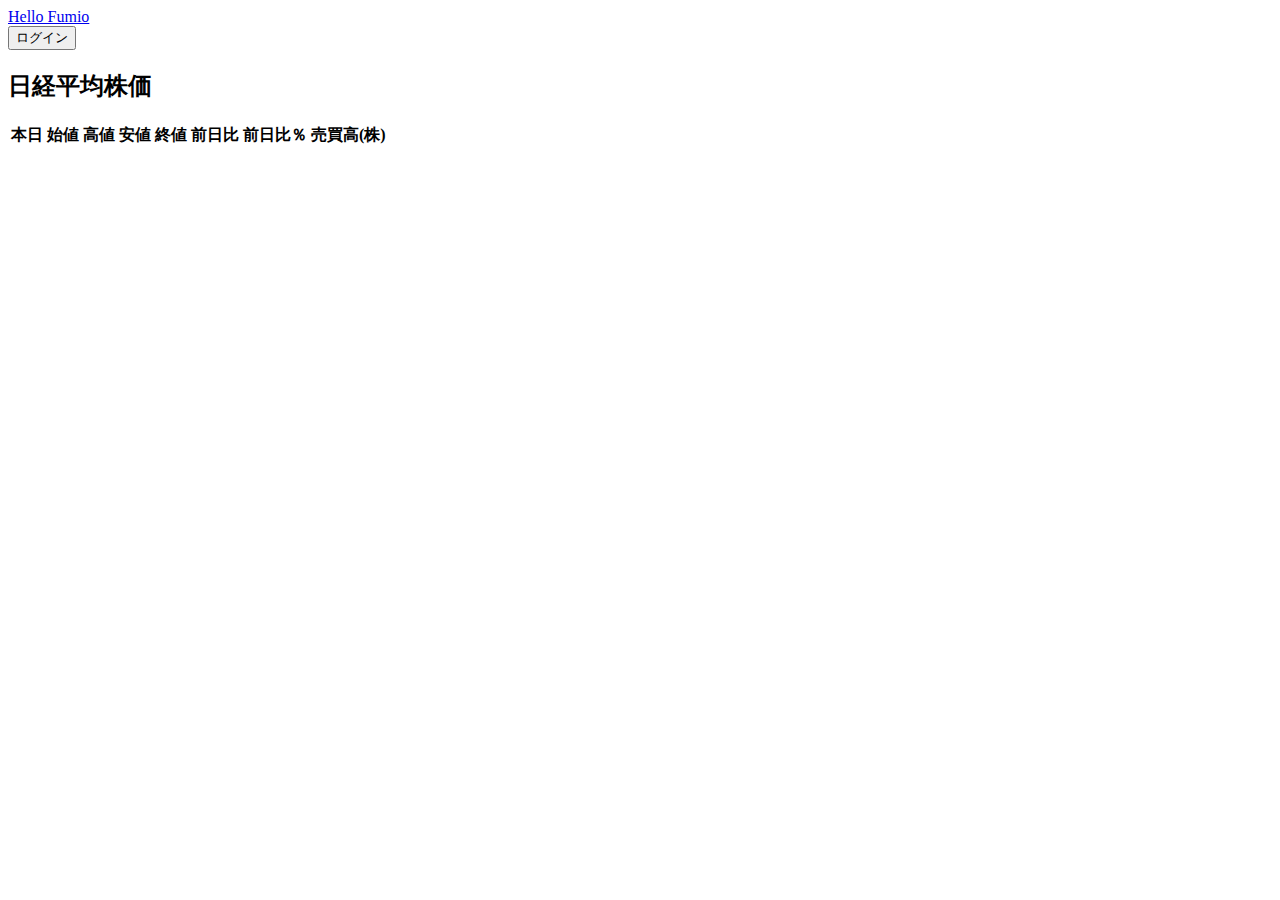
==== src/main/resources/templates/index.html @ 6a6c01da "nikkeiheikin Scraping" ====
<!DOCTYPE html>
<html xmlns:th="http://www.thymeleaf.org" xmlns:layout="http://www.ultraq.net.ns/thymeleaf/layout">
<head>
	<meta charset="UTF-8">
		<link th:href="@{/webjars/bootstrap/4.3.1/css/bootstrap.min.css}" rel="stylesheet"></link>
		<script th:src="@{/webjars/jquery/3.4.1/jquery.min.js}"></script>
		<script th:src="@{/webjars/bootstrap/4.3.1/js/bootstrap.min.js}"></script>
		<link th:href="@{/css/home.css}" rel="stylesheet"></link>
	<title>Hello</title>
</head>
<body>
	<!-- =====ヘッダー　（ナビゲーションバー）===== -->
		<nav class="navbar navbar-expand-md navbar-dark bg-primary">
			<div class="container-fluid">
				<div class="navbar-header">
					<a class="navbar-brand" href="#">Hello Fumio</a>
				</div>
				<form method="post" th:action="@{/login}">
					<button class="btn btn-link pull-right navbar-brand" type="submit">ログイン</button>
				</form>
			</div>
		</nav>
	
		<h2>日経平均株価</h2>
			<div class="page-header"></div>
			<table class="table table-bordered table-hover table-striped">
				<thead>
					<tr>
						<th class="table-info scope=col">本日</th>
						<th class="table-info scope=col">始値</th>
						<th class="table-info scope=col">高値</th>
						<th class="table-info scope=col">安値</th>
						<th class="table-info scope=col">終値</th>
						<th class="table-info scope=col">前日比</th>
						<th class="table-info scope=col">前日比％</th>
						<th class="table-info scope=col">売買高(株)</th>
					</tr>
				</thead>
				<tbody>
					<tr>
						<td th:text="${today}"></td>
						<td th:text="${openingQuotation}"></td>
						<td th:text="${high}"></td>
						<td th:text="${low}"></td>
						<td th:text="${closingQuotation}"></td>
						<td th:text="${dayOverDayChanges}"></td>
						<td th:text="${dayOverDayChangesPercent}"></td>
						<td th:text="${turnover}"></td>
					</tr>
				</tbody>
			</table>
</body>
</html>
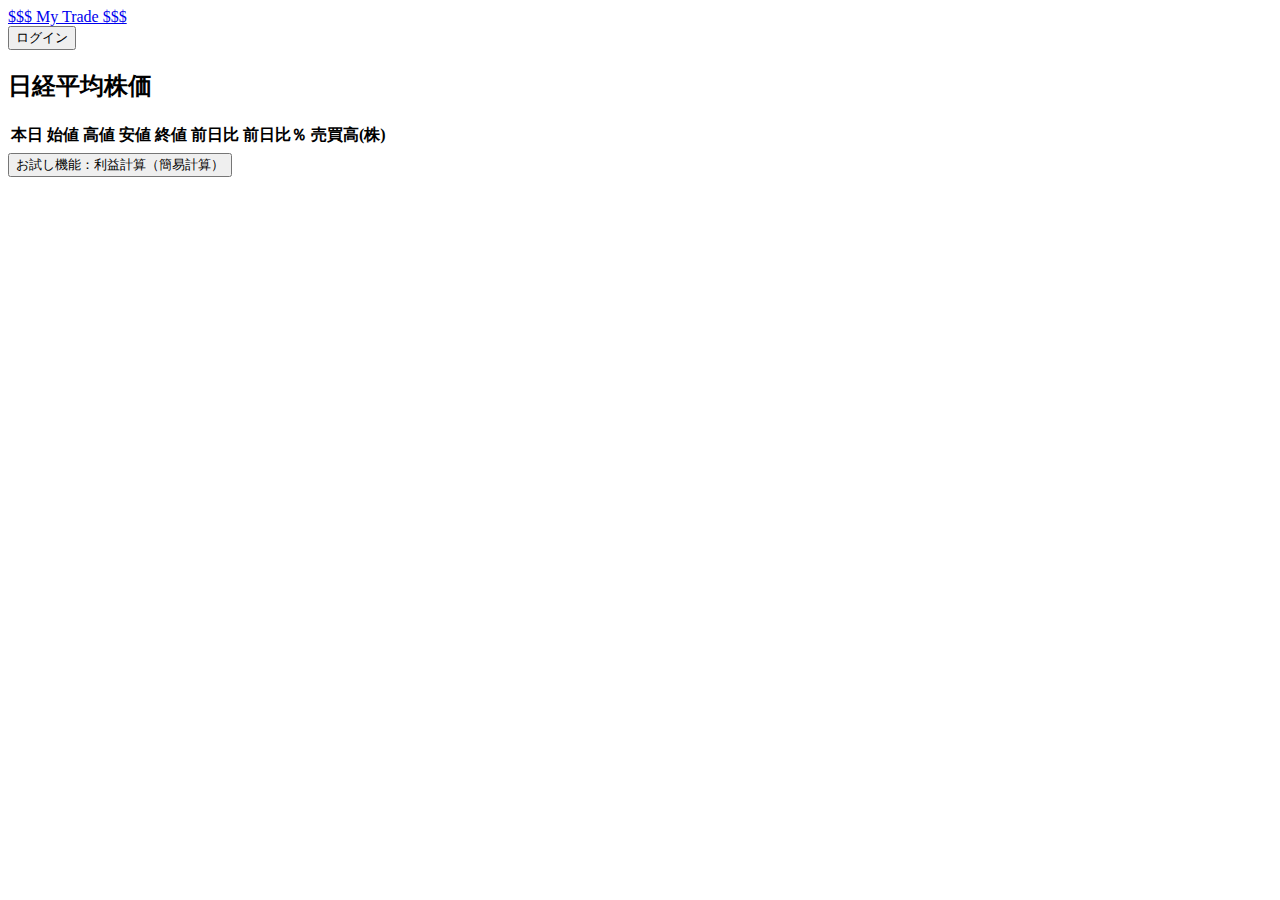
==== commit d6f76a5e: "TopPage" ====
--- a/src/main/resources/templates/index.html
+++ b/src/main/resources/templates/index.html
@@ -6,20 +6,20 @@
 		<script th:src="@{/webjars/jquery/3.4.1/jquery.min.js}"></script>
 		<script th:src="@{/webjars/bootstrap/4.3.1/js/bootstrap.min.js}"></script>
 		<link th:href="@{/css/home.css}" rel="stylesheet"></link>
-	<title>Hello</title>
+	<title>index</title>
 </head>
 <body>
-	<!-- =====ヘッダー　（ナビゲーションバー）===== -->
-		<nav class="navbar navbar-expand-md navbar-dark bg-primary">
-			<div class="container-fluid">
-				<div class="navbar-header">
-					<a class="navbar-brand" href="#">Hello Fumio</a>
-				</div>
-				<form method="post" th:action="@{/login}">
-					<button class="btn btn-link pull-right navbar-brand" type="submit">ログイン</button>
-				</form>
+<!-- =====ヘッダー　（ナビゲーションバー）===== -->
+	<nav class="navbar navbar-expand-md navbar-dark bg-primary">
+		<div class="container-fluid">
+			<div class="navbar-header">
+				<a class="navbar-brand" href="#">$$$ My Trade $$$</a>
 			</div>
-		</nav>
+			<form method="post" th:action="@{/login}">
+				<button class="btn btn-link pull-right navbar-brand" type="submit">ログイン</button>
+			</form>
+		</div>
+	</nav>
 	
 		<h2>日経平均株価</h2>
 			<div class="page-header"></div>
@@ -49,5 +49,8 @@
 					</tr>
 				</tbody>
 			</table>
+		<form method="post" th:action="@{/input}">
+			<button class="btn btn-link pull-right navbar-brand" type="submit">お試し機能：利益計算（簡易計算）</button>
+		</form>
 </body>
 </html>